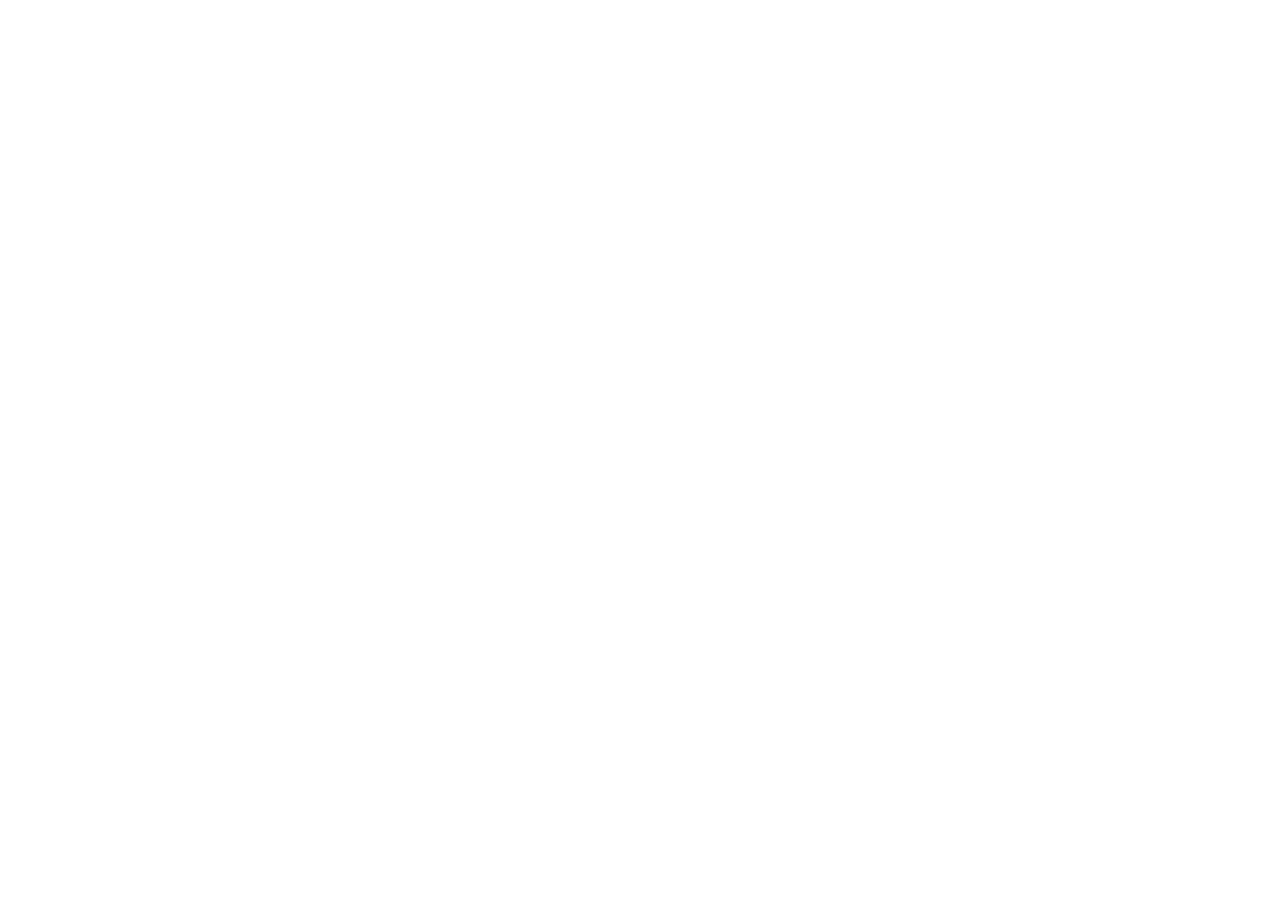
==== week4/index.html @ 333318d7 "temporary" ====
<!DOCTYPE html>
<html lang="en">
    <head>
        <meta charset="utf-8">
        <title>D3 Test</title>
        <!-- <text>D3 bar-chart</text> -->
        <link rel="stylesheet" href="style.css">
        <script type="text/javascript" src="d3/d3.js"></script>
    </head>
    <body>
        <!-- <svg class="chart"></svg> -->
        <script type="text/javascript">

            // The width and the height of the SVG element
            var w = 1000;
            var h = 700;
            var textSpace = 100;
            var axisText = 100;
            var barPadding = 1;
            var padding = 100;

            // Creating the svg element
            var svg = d3.select("svg")
                        .attr("width", w + padding)
                        .attr("height", h + textSpace);

            // Importing the data
            d3.json("/data/data.json").then(function(data)  {

              //Scale x
              var x = d3.scaleLinear()
                  .domain([0, data.length])
                  .range([0, w])

              //Scale y
              var y = d3.scaleLinear()
                  .domain([0, d3.max(data, function(d) {
                        return d.Population;
                        })])
                  .range([h, 0]);

              //create references for the axis
              var xAxis = d3.axisBottom(x)
                            .ticks(function(d) { return data[d].Country; })
              var yAxis = d3.axisLeft(y);

              //Create Y axis
              svg.append("g")
                  .attr("class", "axis")
                  .attr("transform", "translate(" + padding + ",0)")
                  .call(yAxis);

              //Create X axis
              svg.append("g")
                  .attr("class", "axis")
                  .attr("transform", "translate(" + padding + ","+ h +")")
                  .call(xAxis)
                  .selectAll("text")
                      .style("text-anchor", "end")
                      .attr("dx", "-.8em")
                      .attr("dy", ".15em")
                      .attr("transform", "rotate(-65)" );

              //Create BarChart
              svg.selectAll("rect")
                   .data(data)
                   .enter()
                   .append("rect")
                   .attr("y", function(d)  {
                     var barHeight = d.Population / 300000
                     return h - barHeight;
                   })
                   .attr("width", (w - padding) / data.length - barPadding)
                   .attr("height", function(d)  {
                     var barHeight = d.Population / 300000
                      return barHeight;
                   })
                   .attr("x", function(d, i)  {
                      return i * (w / data.length) + padding;
                   })
                   .attr("fill", "grey");
              });

        </script>
        <!-- <text>Sam Kuilboer<br>12442690</text> -->
    </body>
</html>
---- week4/style.css ----
div.bar {
    display: inline-block;
    margin-right: 2px;
    width: 25px;
    height: 75px;   /* We'll override this later */
    background-color: red;
}

.axis path,
.axis line {
    fill: none;
    stroke: black;
    shape-rendering: crispEdges;
}

.axis text {
    font-family: sans-serif;
    font-size: 15px;
}
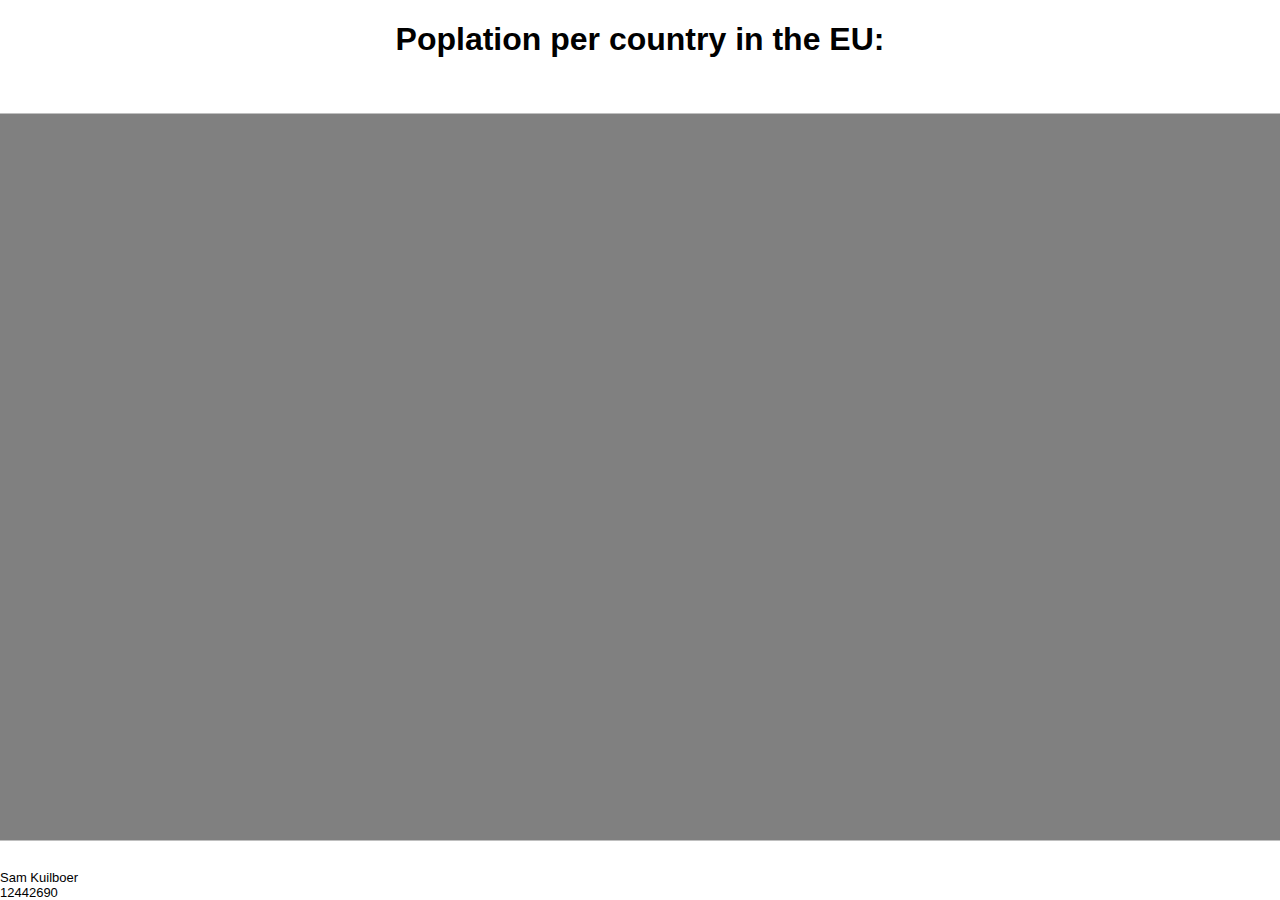
==== commit a1cdaa6f: "final week4" ====
--- a/week4/index.html
+++ b/week4/index.html
@@ -8,13 +8,14 @@
         <script type="text/javascript" src="d3/d3.js"></script>
     </head>
     <body>
-        <!-- <svg class="chart"></svg> -->
+        <h1>Poplation per country in the EU:</h1>
+        <svg class="chart"></svg>
         <script type="text/javascript">
 
             // The width and the height of the SVG element
-            var w = 1000;
-            var h = 700;
-            var textSpace = 100;
+            var w = 1400;
+            var h = 530;
+            var textSpace = 165;
             var axisText = 100;
             var barPadding = 1;
             var padding = 100;
@@ -26,11 +27,19 @@
 
             // Importing the data
             d3.json("/data/data.json").then(function(data)  {
+              console.log(data)
+
+              var id = [];
+              for (i = 0; i < data.length; i++){
+                var value = data[i].Country
+                id.push(value)
+              }
 
               //Scale x
-              var x = d3.scaleLinear()
-                  .domain([0, data.length])
-                  .range([0, w])
+              var x = d3.scaleBand()
+                        .domain(id)
+                        .padding(0.2)
+                        .range([0, w])
 
               //Scale y
               var y = d3.scaleLinear()
@@ -40,9 +49,12 @@
                   .range([h, 0]);
 
               //create references for the axis
-              var xAxis = d3.axisBottom(x)
-                            .ticks(function(d) { return data[d].Country; })
+              var xAxis = d3.axisBottom()
+                            .ticks(id.length)
+                            .scale(x)
               var yAxis = d3.axisLeft(y);
+
+              var mouse = d3.select("body").append("div").attr("class", "d3-tip");
 
               //Create Y axis
               svg.append("g")
@@ -78,10 +90,19 @@
                    .attr("x", function(d, i)  {
                       return i * (w / data.length) + padding;
                    })
-                   .attr("fill", "grey");
+                   .attr("fill", "black")
+                   // placing the mouse over
+                   .on("mousemove", function(d){
+                     mouse
+                      .style("left", d3.event.pageX - 50 +"px")
+                      .style("top", d3.event.pageY - 70 + "px")
+                      .style("display", "inline-block")
+                      .html("Population: " + (d.Population));
+                    })
+            		        .on("mouseout", function(d){ mouse.style("display", "none");});
               });
 
         </script>
-        <!-- <text>Sam Kuilboer<br>12442690</text> -->
+        <text class="text">Sam Kuilboer<br>12442690</text>
     </body>
 </html>
--- a/week4/style.css
+++ b/week4/style.css
@@ -1,8 +1,20 @@
+svg {
+    background: grey;
+    color: white;
+    border-radius: 1em;
+    padding: 1em;
+    position: absolute;
+    top: 53%;
+    left: 50%;
+    margin-right: -50%;
+    transform: translate(-50%, -50%);
+}
+
 div.bar {
     display: inline-block;
     margin-right: 2px;
     width: 25px;
-    height: 75px;   /* We'll override this later */
+    height: 75px;
     background-color: red;
 }
 
@@ -17,3 +29,31 @@
     font-family: sans-serif;
     font-size: 15px;
 }
+
+rect:hover {
+  fill: white;
+  }
+
+.d3-tip {
+  position: absolute;
+  display: none;
+  min-width: 80px;
+  height: auto;
+  background: none repeat scroll 0 0 #ffffff;
+  border: 1px solid #6F257F;
+  padding: 14px;
+  text-align: center;
+  }
+
+h1 {
+  text-align: center;
+  font-family: sans-serif;
+}
+
+text {
+  position: absolute;
+  font-family: sans-serif;
+  font-size: 13px;
+  bottom:0;
+  left:0;
+}
